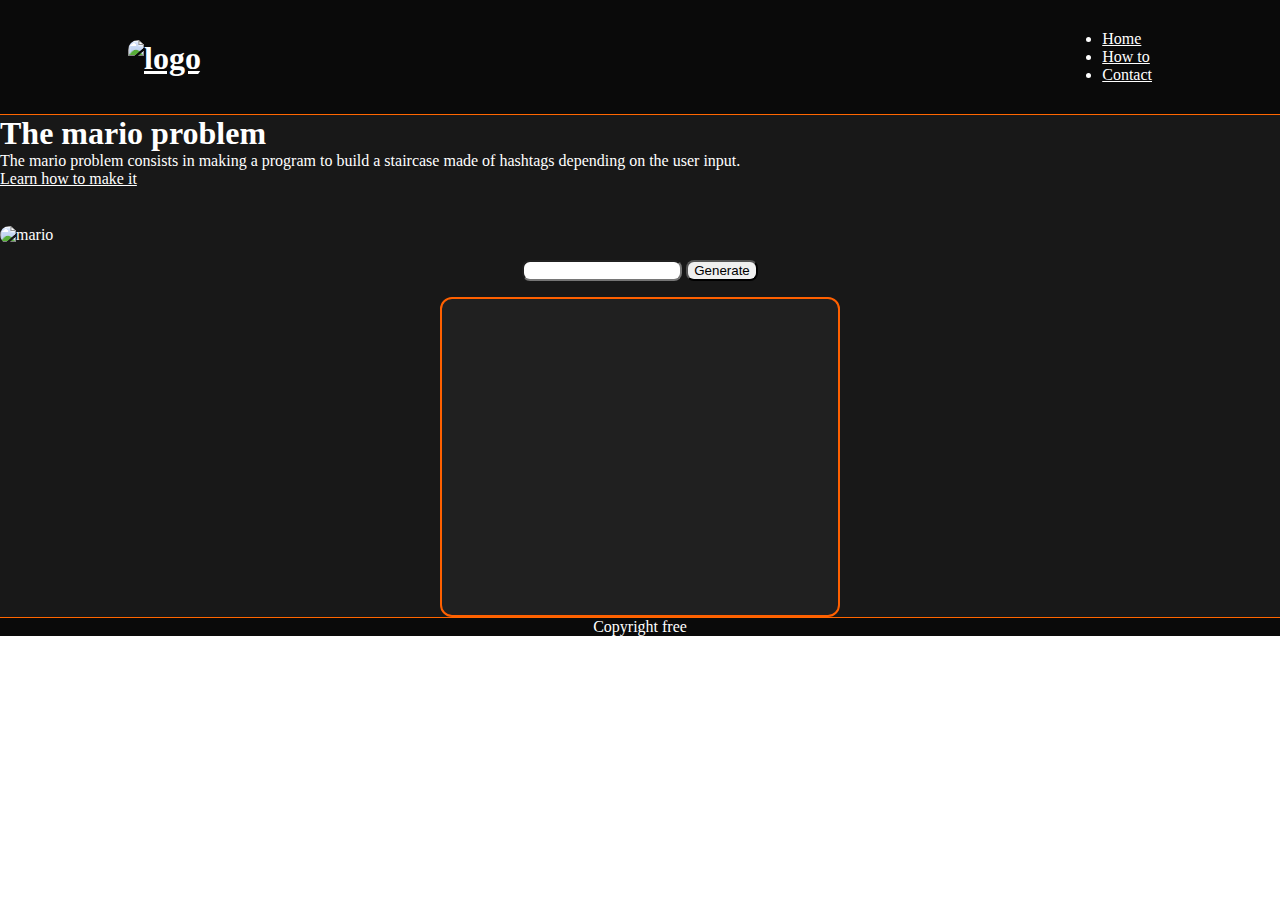
==== index.html @ 12a0cb47 "added the piramid generator box and styled it" ====
<!DOCTYPE html>
<html lang="en">

<head>
  <meta charset="UTF-8">
  <meta name="viewport" content="width=device-width, initial-scale=1">
  <title></title>
  <link href="style.css" rel="stylesheet">
</head>

<body>
  <header>
    <h1 class="logo">
      <a href="index.html">
        <img src="images/logo.png" alt="logo">
      </a>
    </h1>
    <nav>
      <ul class="header-buttons">
        <li><a href="index.html">Home</a></li>
        <li><a href="howto.html">How to</a></li>
        <li><a href="contact.html">Contact</a></li>
      </ul>
    </nav>
  </header>

  <hero>
    <div class="hero-content">
      <div class="hero-text">
        <h1>The mario problem</h1>
        <p>The mario problem consists in making a program to build a staircase made of hashtags depending on the user
          input.</p>
        <a href="about.html">Learn how to make it</a>
      </div>

      <div class="hero-img">
        <img src="https://cs50.harvard.edu/x/2024/psets/1/mario/less/pyramid.png" alt="mario">
      </div>
    </div>
  </hero>
    <piramid>
    <section>
    <input type="number" id="height" />
    
    <button onclick="generatePyramid()">Generate</button>
    
    </section>
    <div class="box_div_1">
      <pre id="pyramid"></pre>
    </div>
    </piramid>

    <script src="script.js"></script>
  <footer>
    <p>Copyright free</p>
  </footer>
</body>
</html>
---- style.css ----
* {
  box-sizing: border-box;
  color: #fff;
  margin: 0px;
}

header {
  display: flex;
  justify-content: space-between;
  align-items: center;
  padding: 30px 10%;
  border-bottom: 1px solid #ff6600;
}

footer {
  text-align: center;
  border-top: 1px solid #ff6600;
}

header, .logo, .header-buttons, footer{
  background-color: #0a0a0a;
}

hero, .hero-content {
  background-color: #181818;
  color: #000;
}

.hero-img, img {
  display: block;
  margin-top: 3%;
  margin-left: auto;
  margin-right: auto;
  border-radius: 10px;
}

section {
  margin: 1rem;
  /* display: flex; */
}

input {
  border-radius: 8px;
  width: 10rem;
  /* opacity: 0.7; */
  color: #000;
}

button {
  border-radius: 8px;
  color: #000;
}

.box_div_1 {
  width: 25rem;
  height: 20rem;
  background-color: #202020;
  border-radius: 12px;
  display: flex;
  border: 2px solid #ff6000;
}

pre {
  margin: auto;
  color: #ff6000;
}

piramid {
  display: flex;
  justify-content: center;
  flex-direction: column;
  align-items: center;
}

piramid, section{
  background-color: #181818;
}
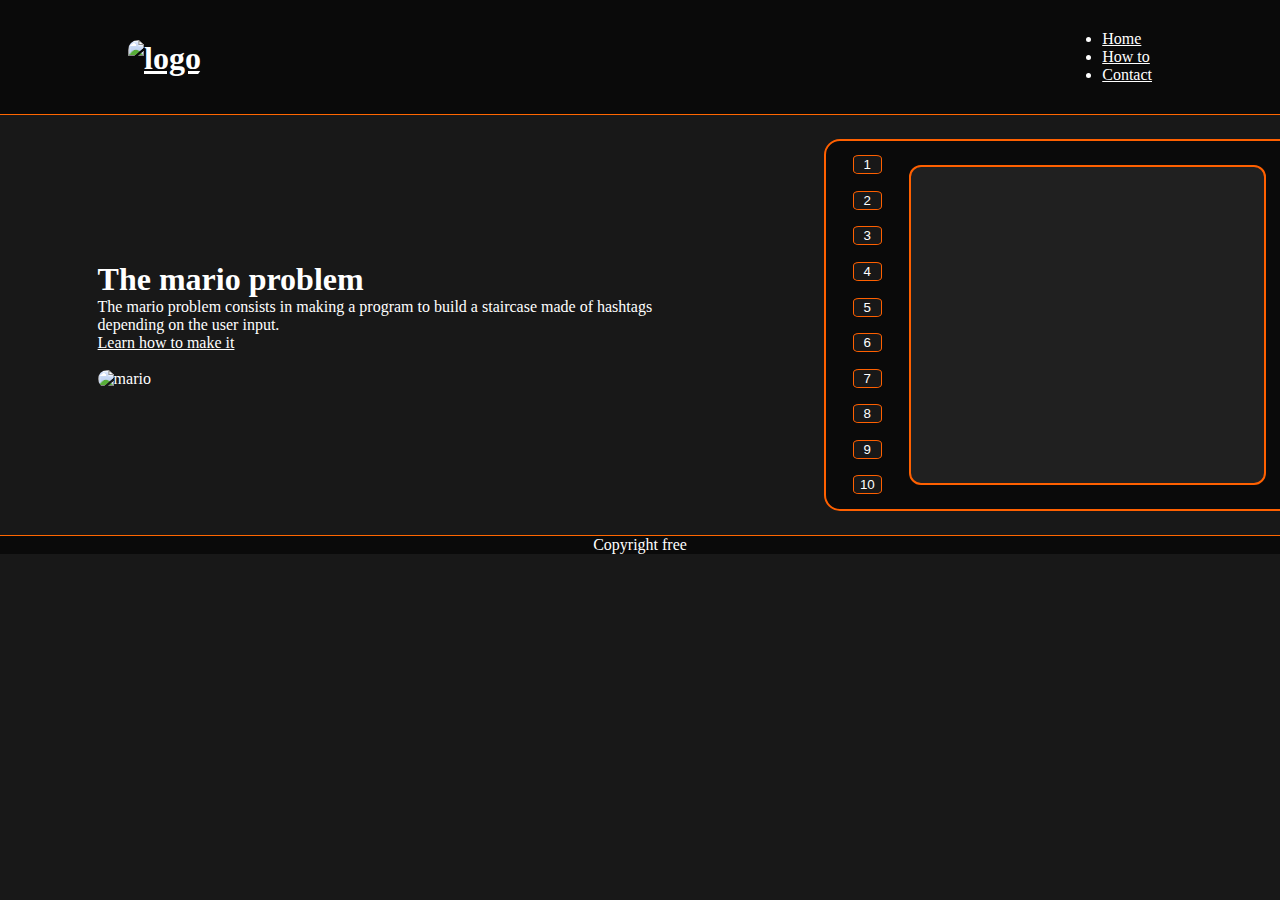
==== commit db35bf44: "improved compatibility to wider screens" ====
--- a/index.html
+++ b/index.html
@@ -23,7 +23,8 @@
       </ul>
     </nav>
   </header>
-
+  
+  <content>
   <hero>
     <div class="hero-content">
       <div class="hero-text">
@@ -38,18 +39,27 @@
       </div>
     </div>
   </hero>
-    <piramid>
-    <section>
-    <input type="number" id="height" />
-    
-    <button onclick="generatePyramid()">Generate</button>
-    
-    </section>
+
+  <piramid>
+      <section>
+    <selection>
+      <button id="button" class="num" type="number" value="1" onclick="generatePyramid(1)">1</button>
+      <button id="button" class="num" type="number" value="2" onclick="generatePyramid(2)">2</button>
+      <button id="button" class="num" type="number" value="3" onclick="generatePyramid(3)">3</button>
+      <button id="button" class="num" type="number" value="4" onclick="generatePyramid(4)">4</button>
+      <button id="button" class="num" type="number" value="5" onclick="generatePyramid(5)">5</button>
+      <button id="button" class="num" type="number" value="6" onclick="generatePyramid(6)">6</button>
+      <button id="button" class="num" type="number" value="7" onclick="generatePyramid(7)">7</button>
+      <button id="button" class="num" type="number" value="8" onclick="generatePyramid(8)">8</button>
+      <button id="button" class="num" type="number" value="9" onclick="generatePyramid(9)">9</button>
+      <button id="button" class="num" type="number" onclick="generatePyramid(10)">10</button>
+    </selection>
     <div class="box_div_1">
       <pre id="pyramid"></pre>
     </div>
+      </section>
     </piramid>
-
+  </content>
     <script src="script.js"></script>
   <footer>
     <p>Copyright free</p>
--- a/style.css
+++ b/style.css
@@ -2,6 +2,10 @@
   box-sizing: border-box;
   color: #fff;
   margin: 0px;
+}
+
+body {
+  background-color: #181818;
 }
 
 header {
@@ -12,18 +16,17 @@
   border-bottom: 1px solid #ff6600;
 }
 
-footer {
-  text-align: center;
-  border-top: 1px solid #ff6600;
-}
 
 header, .logo, .header-buttons, footer{
   background-color: #0a0a0a;
 }
 
 hero, .hero-content {
+  margin: 5%;
+}
+
+.hero-content {
   background-color: #181818;
-  color: #000;
 }
 
 .hero-img, img {
@@ -35,43 +38,75 @@
 }
 
 section {
-  margin: 1rem;
-  /* display: flex; */
+  display: flex;
+  flex-direction: row;
+  background-color: #0a0a0a;
+  border: 2px solid #ff6000;
+  border-radius: 1rem;
+  justify-content: space-evenly;
+  margin: 5%;
 }
 
-input {
-  border-radius: 8px;
-  width: 10rem;
-  /* opacity: 0.7; */
-  color: #000;
+selection {
+  display: flex;
+  flex-direction: column;
+  padding: 3%;
+  justify-content: space-between;
+  border-radius: 1rem;
+  background-color: transparent;
 }
 
-button {
-  border-radius: 8px;
-  color: #000;
+#button {
+  background-color: #181818;
+  border: 1px solid #ff6000;
+  border-radius: 20%;
+  padding: ;
+  
 }
 
 .box_div_1 {
-  width: 25rem;
+  width: 75%;
   height: 20rem;
   background-color: #202020;
   border-radius: 12px;
   display: flex;
   border: 2px solid #ff6000;
+  margin: 5%;
+  margin-left: 0px;
 }
+
 
 pre {
   margin: auto;
   color: #ff6000;
+  background-color: transparent;
 }
 
-piramid {
-  display: flex;
-  justify-content: center;
-  flex-direction: column;
-  align-items: center;
+
+footer {
+  text-align: center;
+  border-top: 1px solid #ff6600;
 }
 
-piramid, section{
-  background-color: #181818;
+@media only screen and (min-width: 992px){
+  content {
+    display: flex;
+    align-items: center;
+  }
+
+  hero {
+    display: flex;
+  }
+
+  section {
+    width: 30rem;
+  }
+
+  piramid {
+    
+  }
+
+  .box_div_1 {
+    /* width: 100%; */
+  }
 }
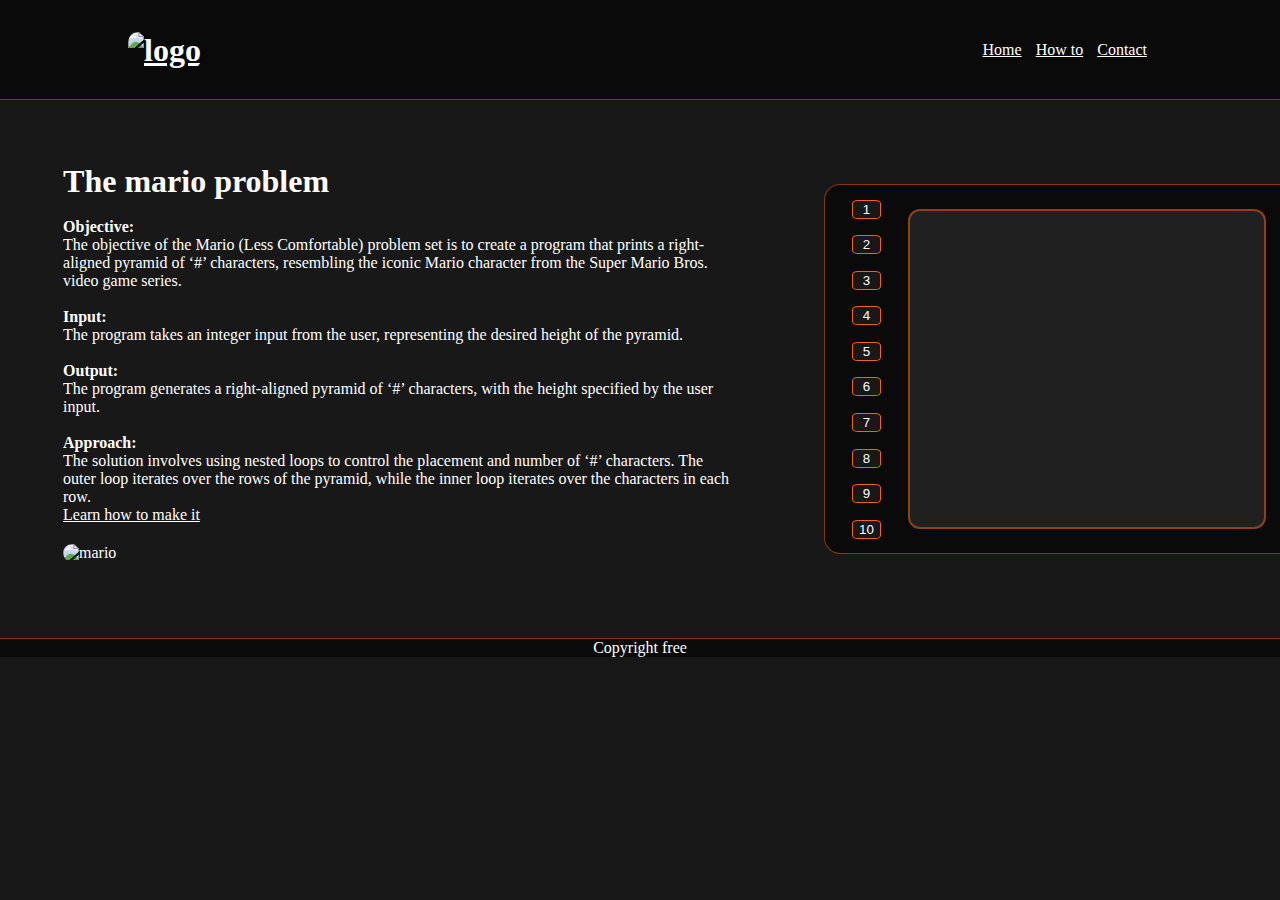
==== commit c521f79a: "improved wider screen compatibility and added text" ====
--- a/index.html
+++ b/index.html
@@ -28,9 +28,18 @@
   <hero>
     <div class="hero-content">
       <div class="hero-text">
-        <h1>The mario problem</h1>
-        <p>The mario problem consists in making a program to build a staircase made of hashtags depending on the user
-          input.</p>
+        <h1>The mario problem</h1><br>
+        <p><span id="bold-txt"><b>Objective:</b></span><br>
+          The objective of the Mario (Less Comfortable) problem set is to create a program that prints a right-aligned pyramid of ‘#’ characters, resembling the iconic Mario character from the Super Mario Bros. video game series.<br>
+          <br>
+          <span id="bold-txt"><b>Input:</b></span><br>
+          The program takes an integer input from the user, representing the desired height of the pyramid.<br>
+          <br>
+          <span id="bold-txt"><b>Output:</b></span><br>
+          The program generates a right-aligned pyramid of ‘#’ characters, with the height specified by the user input.<br>
+          <br>
+          <span id="bold-txt"><b>Approach:</b></span><br>
+          The solution involves using nested loops to control the placement and number of ‘#’ characters. The outer loop iterates over the rows of the pyramid, while the inner loop iterates over the characters in each row.</p>
         <a href="about.html">Learn how to make it</a>
       </div>
 
--- a/style.css
+++ b/style.css
@@ -13,9 +13,12 @@
   justify-content: space-between;
   align-items: center;
   padding: 30px 10%;
-  border-bottom: 1px solid #ff6600;
+  border-bottom: 1px solid rgba(255, 102, 0, 0.5);
 }
 
+ul {
+  list-style-type: none;
+}
 
 header, .logo, .header-buttons, footer{
   background-color: #0a0a0a;
@@ -29,6 +32,8 @@
   background-color: #181818;
 }
 
+#bold-txt {}
+
 .hero-img, img {
   display: block;
   margin-top: 3%;
@@ -41,7 +46,7 @@
   display: flex;
   flex-direction: row;
   background-color: #0a0a0a;
-  border: 2px solid #ff6000;
+  border: 1px solid rgba(255, 102, 0, 0.5);
   border-radius: 1rem;
   justify-content: space-evenly;
   margin: 5%;
@@ -70,7 +75,7 @@
   background-color: #202020;
   border-radius: 12px;
   display: flex;
-  border: 2px solid #ff6000;
+  border: 2px solid rgba(255, 102, 0, 0.5);
   margin: 5%;
   margin-left: 0px;
 }
@@ -78,17 +83,22 @@
 
 pre {
   margin: auto;
-  color: #ff6000;
+  color: #ffffff;
   background-color: transparent;
 }
 
 
 footer {
   text-align: center;
-  border-top: 1px solid #ff6600;
+  border-top: 1px solid rgba(255, 102, 0, 0.5);
 }
 
 @media only screen and (min-width: 992px){
+  li {
+    display: inline;
+    padding: 5px;
+  }
+
   content {
     display: flex;
     align-items: center;
@@ -96,17 +106,12 @@
 
   hero {
     display: flex;
+    margin: 2%;
+    margin-bottom: 3%;
+    width: 60%;
   }
 
   section {
     width: 30rem;
   }
-
-  piramid {
-    
-  }
-
-  .box_div_1 {
-    /* width: 100%; */
-  }
 }
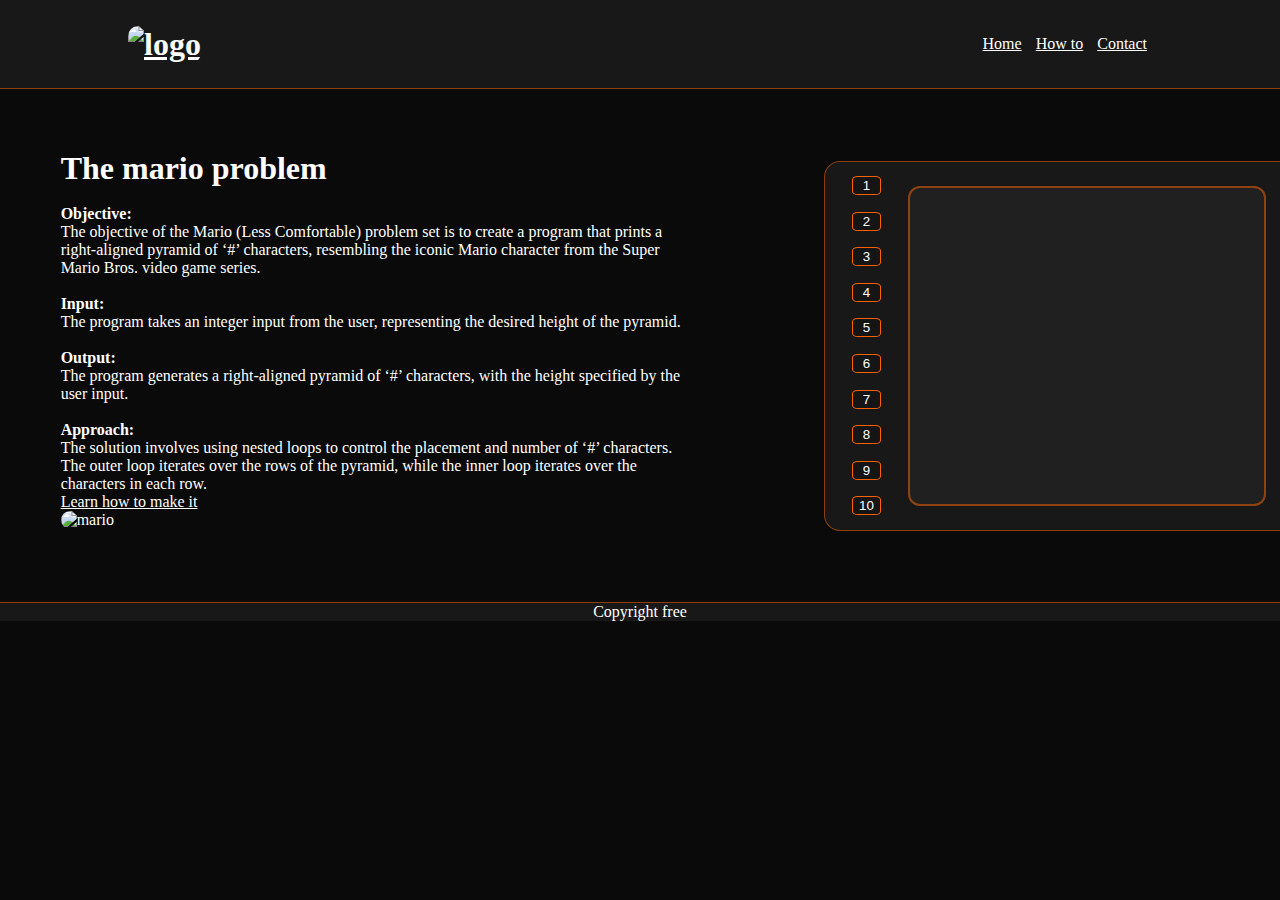
==== commit efa86777: "adapted" ====
--- a/index.html
+++ b/index.html
@@ -5,7 +5,7 @@
   <meta charset="UTF-8">
   <meta name="viewport" content="width=device-width, initial-scale=1">
   <title></title>
-  <link href="style.css" rel="stylesheet">
+  <link href="styles/style.css" rel="stylesheet">
 </head>
 
 <body>
--- a/styles/style.css
+++ b/styles/style.css
@@ -0,0 +1,127 @@
+* {
+  box-sizing: border-box;
+  color: #fff;
+  margin: 0px;
+}
+
+body {
+  background-color: #0a0a0a;
+}
+
+header {
+  display: flex;
+  justify-content: space-between;
+  align-items: center;
+  padding: 2% 10%;
+  border-bottom: 1px solid rgba(255, 102, 0, 0.5);
+}
+
+ul {
+  list-style-type: none;
+}
+
+header,
+.logo,
+.header-buttons,
+footer {
+  background-color: #181818;
+}
+
+hero,
+.hero-content {
+  margin: 5%;
+}
+
+.hero-content {
+  background-color: #0a0a0a;
+}
+
+.hero-img,
+img {
+  display: block;
+  margin: auto;
+  border-radius: 10px;
+}
+
+piramid {
+  margin-left: 3rem;
+}
+
+section {
+  display: flex;
+  flex-direction: row;
+  background-color: #181818;
+  border: 1px solid rgba(255, 102, 0, 0.5);
+  border-radius: 1rem;
+  justify-content: space-evenly;
+  margin: 5%;
+}
+
+selection {
+  display: flex;
+  flex-direction: column;
+  padding: 3%;
+  justify-content: space-between;
+  border-radius: 1rem;
+  background-color: transparent;
+}
+
+#button {
+  background-color: #151515;
+  border: 1px solid #ff6000;
+  border-radius: 20%;
+  padding: ;
+
+}
+
+.box_div_1 {
+  width: 75%;
+  height: 20rem;
+  background-color: #202020;
+  border-radius: 12px;
+  display: flex;
+  border: 2px solid rgba(255, 102, 0, 0.5);
+  margin: 5%;
+  margin-left: 0px;
+}
+
+
+pre {
+  margin: auto;
+  color: #ffffff;
+  background-color: transparent;
+}
+
+
+footer {
+  text-align: center;
+  border-top: 1px solid rgba(255, 102, 0, 0.5);
+}
+
+@media only screen and (min-width: 992px) {
+  body {
+    display: flex;
+    flex-direction: column;
+  }
+
+  li {
+    display: inline;
+    padding: 5px;
+  }
+
+  content {
+    display: flex;
+    align-items: center;
+  }
+
+  hero {
+    display: flex;
+    margin: 2%;
+    margin-bottom: 3%;
+    width: 60%;
+  }
+
+  section {
+    width: 30rem;
+  }
+}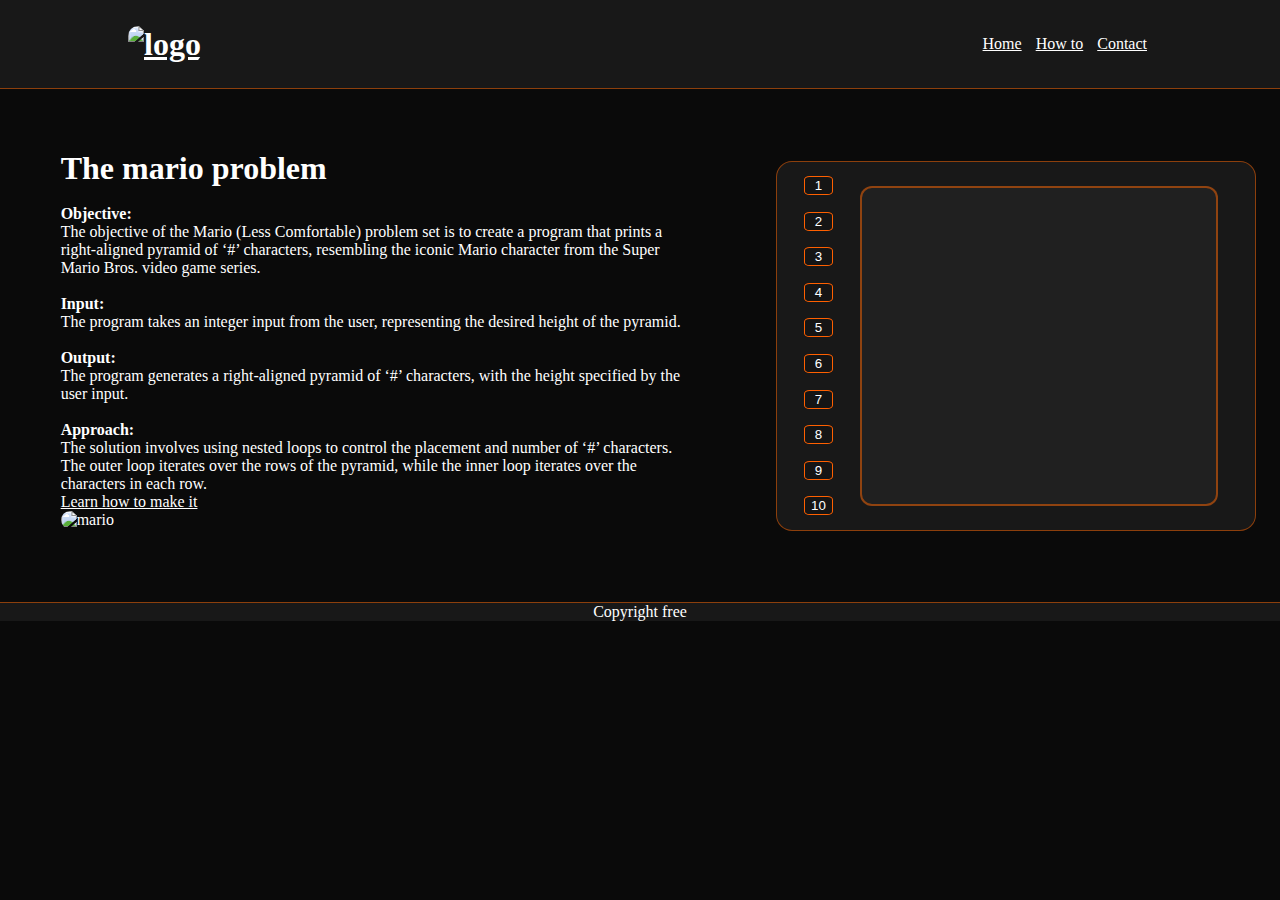
==== commit 38bc5bd9: "prettier formated" ====
--- a/index.html
+++ b/index.html
@@ -1,77 +1,173 @@
-<!DOCTYPE html>
+<!doctype html>
 <html lang="en">
+  <head>
+    <meta charset="UTF-8" />
+    <meta name="viewport" content="width=device-width, initial-scale=1" />
+    <title></title>
+    <link href="style.css" rel="stylesheet" />
+  </head>
 
-<head>
-  <meta charset="UTF-8">
-  <meta name="viewport" content="width=device-width, initial-scale=1">
-  <title></title>
-  <link href="styles/style.css" rel="stylesheet">
-</head>
+  <body>
+    <header>
+      <h1 class="logo">
+        <a href="index.html">
+          <img src="images/logo.png" alt="logo" />
+        </a>
+      </h1>
+      <nav>
+        <ul class="header-buttons">
+          <li><a href="index.html">Home</a></li>
+          <li><a href="html/howto.html">How to</a></li>
+          <li><a href="contact.html">Contact</a></li>
+        </ul>
+      </nav>
+    </header>
 
-<body>
-  <header>
-    <h1 class="logo">
-      <a href="index.html">
-        <img src="images/logo.png" alt="logo">
-      </a>
-    </h1>
-    <nav>
-      <ul class="header-buttons">
-        <li><a href="index.html">Home</a></li>
-        <li><a href="howto.html">How to</a></li>
-        <li><a href="contact.html">Contact</a></li>
-      </ul>
-    </nav>
-  </header>
-  
-  <content>
-  <hero>
-    <div class="hero-content">
-      <div class="hero-text">
-        <h1>The mario problem</h1><br>
-        <p><span id="bold-txt"><b>Objective:</b></span><br>
-          The objective of the Mario (Less Comfortable) problem set is to create a program that prints a right-aligned pyramid of ‘#’ characters, resembling the iconic Mario character from the Super Mario Bros. video game series.<br>
-          <br>
-          <span id="bold-txt"><b>Input:</b></span><br>
-          The program takes an integer input from the user, representing the desired height of the pyramid.<br>
-          <br>
-          <span id="bold-txt"><b>Output:</b></span><br>
-          The program generates a right-aligned pyramid of ‘#’ characters, with the height specified by the user input.<br>
-          <br>
-          <span id="bold-txt"><b>Approach:</b></span><br>
-          The solution involves using nested loops to control the placement and number of ‘#’ characters. The outer loop iterates over the rows of the pyramid, while the inner loop iterates over the characters in each row.</p>
-        <a href="about.html">Learn how to make it</a>
-      </div>
+    <content>
+      <hero>
+        <div class="hero-content">
+          <div class="hero-text">
+            <h1>The mario problem</h1>
+            <br />
+            <p>
+              <span id="bold-txt"><b>Objective:</b></span
+              ><br />
+              The objective of the Mario (Less Comfortable) problem set is to
+              create a program that prints a right-aligned pyramid of ‘#’
+              characters, resembling the iconic Mario character from the Super
+              Mario Bros. video game series.<br />
+              <br />
+              <span id="bold-txt"><b>Input:</b></span
+              ><br />
+              The program takes an integer input from the user, representing the
+              desired height of the pyramid.<br />
+              <br />
+              <span id="bold-txt"><b>Output:</b></span
+              ><br />
+              The program generates a right-aligned pyramid of ‘#’ characters,
+              with the height specified by the user input.<br />
+              <br />
+              <span id="bold-txt"><b>Approach:</b></span
+              ><br />
+              The solution involves using nested loops to control the placement
+              and number of ‘#’ characters. The outer loop iterates over the
+              rows of the pyramid, while the inner loop iterates over the
+              characters in each row.
+            </p>
+            <a href="about.html">Learn how to make it</a>
+          </div>
 
-      <div class="hero-img">
-        <img src="https://cs50.harvard.edu/x/2024/psets/1/mario/less/pyramid.png" alt="mario">
-      </div>
-    </div>
-  </hero>
+          <div class="hero-img">
+            <img
+              src="https://cs50.harvard.edu/x/2024/psets/1/mario/less/pyramid.png"
+              alt="mario"
+            />
+          </div>
+        </div>
+      </hero>
 
-  <piramid>
-      <section>
-    <selection>
-      <button id="button" class="num" type="number" value="1" onclick="generatePyramid(1)">1</button>
-      <button id="button" class="num" type="number" value="2" onclick="generatePyramid(2)">2</button>
-      <button id="button" class="num" type="number" value="3" onclick="generatePyramid(3)">3</button>
-      <button id="button" class="num" type="number" value="4" onclick="generatePyramid(4)">4</button>
-      <button id="button" class="num" type="number" value="5" onclick="generatePyramid(5)">5</button>
-      <button id="button" class="num" type="number" value="6" onclick="generatePyramid(6)">6</button>
-      <button id="button" class="num" type="number" value="7" onclick="generatePyramid(7)">7</button>
-      <button id="button" class="num" type="number" value="8" onclick="generatePyramid(8)">8</button>
-      <button id="button" class="num" type="number" value="9" onclick="generatePyramid(9)">9</button>
-      <button id="button" class="num" type="number" onclick="generatePyramid(10)">10</button>
-    </selection>
-    <div class="box_div_1">
-      <pre id="pyramid"></pre>
-    </div>
-      </section>
-    </piramid>
-  </content>
+      <piramid>
+        <section>
+          <selection>
+            <button
+              id="button"
+              class="num"
+              type="number"
+              value="1"
+              onclick="generatePyramid(1)"
+            >
+              1
+            </button>
+            <button
+              id="button"
+              class="num"
+              type="number"
+              value="2"
+              onclick="generatePyramid(2)"
+            >
+              2
+            </button>
+            <button
+              id="button"
+              class="num"
+              type="number"
+              value="3"
+              onclick="generatePyramid(3)"
+            >
+              3
+            </button>
+            <button
+              id="button"
+              class="num"
+              type="number"
+              value="4"
+              onclick="generatePyramid(4)"
+            >
+              4
+            </button>
+            <button
+              id="button"
+              class="num"
+              type="number"
+              value="5"
+              onclick="generatePyramid(5)"
+            >
+              5
+            </button>
+            <button
+              id="button"
+              class="num"
+              type="number"
+              value="6"
+              onclick="generatePyramid(6)"
+            >
+              6
+            </button>
+            <button
+              id="button"
+              class="num"
+              type="number"
+              value="7"
+              onclick="generatePyramid(7)"
+            >
+              7
+            </button>
+            <button
+              id="button"
+              class="num"
+              type="number"
+              value="8"
+              onclick="generatePyramid(8)"
+            >
+              8
+            </button>
+            <button
+              id="button"
+              class="num"
+              type="number"
+              value="9"
+              onclick="generatePyramid(9)"
+            >
+              9
+            </button>
+            <button
+              id="button"
+              class="num"
+              type="number"
+              onclick="generatePyramid(10)"
+            >
+              10
+            </button>
+          </selection>
+          <div class="box_div_1">
+            <pre id="pyramid"></pre>
+          </div>
+        </section>
+      </piramid>
+    </content>
     <script src="script.js"></script>
-  <footer>
-    <p>Copyright free</p>
-  </footer>
-</body>
+    <footer>
+      <p>Copyright free</p>
+    </footer>
+  </body>
 </html>
--- a/style.css
+++ b/style.css
@@ -0,0 +1,125 @@
+* {
+  box-sizing: border-box;
+  color: #fff;
+  margin: 0px;
+}
+
+body {
+  background-color: #0a0a0a;
+}
+
+header {
+  display: flex;
+  justify-content: space-between;
+  align-items: center;
+  padding: 2% 10%;
+  border-bottom: 1px solid rgba(255, 102, 0, 0.5);
+}
+
+ul {
+  list-style-type: none;
+}
+
+header,
+.logo,
+.header-buttons,
+footer {
+  background-color: #181818;
+}
+
+hero,
+.hero-content {
+  margin: 5%;
+}
+
+.hero-content {
+  background-color: #0a0a0a;
+}
+
+.hero-img,
+img {
+  display: block;
+  margin: auto;
+  border-radius: 10px;
+}
+
+piramid {
+  margin-right: 3rem;
+}
+
+section {
+  display: flex;
+  flex-direction: row;
+  background-color: #181818;
+  border: 1px solid rgba(255, 102, 0, 0.5);
+  border-radius: 1rem;
+  justify-content: space-evenly;
+  margin: 5%;
+}
+
+selection {
+  display: flex;
+  flex-direction: column;
+  padding: 3%;
+  justify-content: space-between;
+  border-radius: 1rem;
+  background-color: transparent;
+}
+
+#button {
+  background-color: #151515;
+  border: 1px solid #ff6000;
+  border-radius: 20%;
+  padding:;
+}
+
+.box_div_1 {
+  width: 75%;
+  height: 20rem;
+  background-color: #202020;
+  border-radius: 12px;
+  display: flex;
+  border: 2px solid rgba(255, 102, 0, 0.5);
+  margin: 5%;
+  margin-left: 0px;
+}
+
+pre {
+  margin: auto;
+  color: #ffffff;
+  background-color: transparent;
+}
+
+footer {
+  text-align: center;
+  border-top: 1px solid rgba(255, 102, 0, 0.5);
+}
+
+@media only screen and (min-width: 992px) {
+  body {
+    display: flex;
+    flex-direction: column;
+  }
+
+  li {
+    display: inline;
+    padding: 5px;
+  }
+
+  content {
+    display: flex;
+    align-items: center;
+  }
+
+  hero {
+    display: flex;
+    margin: 2%;
+    margin-bottom: 3%;
+    width: 60%;
+  }
+
+  section {
+    width: 30rem;
+  }
+}
+
